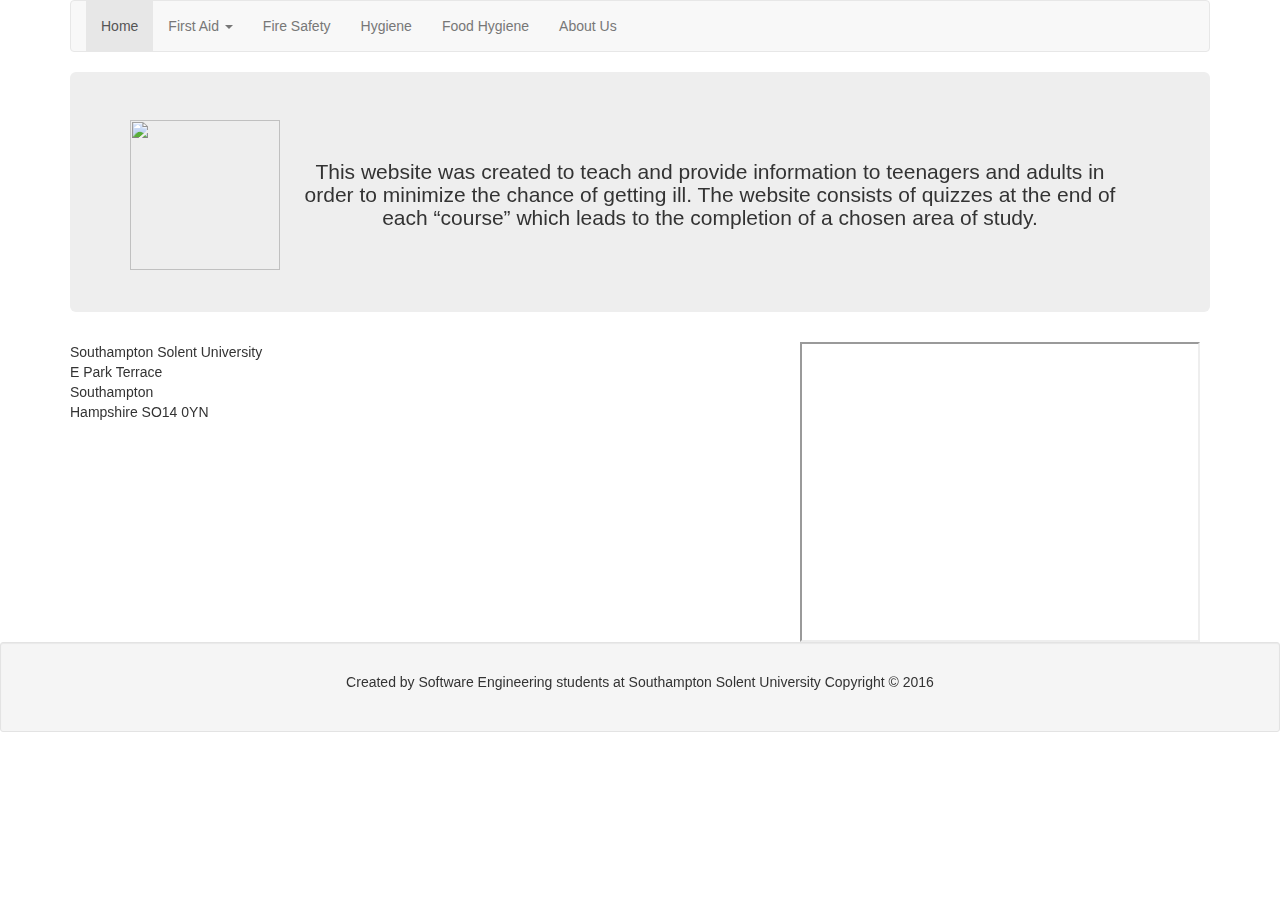
==== AboutUs.html @ 8a079510 "created all pages and made all links working" ====
<!DOCTYPE html>
<html>
<head>
    <meta charset="UTF-8">
    <meta name="viewport" content="width=device-width, initial-scale=1">
    <title>Stay Safe!</title>

    <link rel="stylesheet" href="http://maxcdn.bootstrapcdn.com/bootstrap/3.3.6/css/bootstrap.min.css">
    <script src="https://ajax.googleapis.com/ajax/libs/jquery/1.12.0/jquery.min.js"></script>
    <script src="http://maxcdn.bootstrapcdn.com/bootstrap/3.3.6/js/bootstrap.min.js"></script>
    <link rel="stylesheet" type="text/css" href="style.css"/>

</head>
<body >
<div class="container">
    <!-- nav bar (drop down menu) -->
    <nav class="navbar navbar-default" role="navigation"> <!-- navbar-fixed-top -->


        <div class="navbar-header">

            <button type="button" class="navbar-toggle" data-toggle="collapse" data-target=".navbar-collapse">
                <span class="icon-bar"></span>
                <span class="icon-bar"></span>
                <span class="icon-bar"></span>
            </button>
            <a href="#" class="navbar-brand visible-xs-inline">Stay Safe</a>
        </div>
        <div class="navbar-collapse collapse">
            <ul class="nav navbar-nav">
                <li class="active"><a href="index.html">Home</a></li>
                <li class="dropdown">
                    <a href="FirstAid.html" class="dropdown-toggle" data-toggle="dropdown">First Aid <span class="caret"></span></a>
                    <ul class="dropdown-menu">
                        <li><a href="#">CPR</a></li>
                        <li><a href="#">Allergic</a></li>
                        <li><a href="#">Brunds and Scalds</a></li>
                        <li><a href="#">Bleeding</a></li>
                        <li><a href="#">Choking</a></li>
                        <li><a href="#">Hear Attack</a></li>
                        <li><a href="#">Quiz</a></li>
                    </ul>
                </li>
                <li><a href="FireSafety.html">Fire Safety</a></li>
                <li><a href="Hygiene.html">Hygiene</a></li>
                <li><a href="FoodHygiene.html">Food Hygiene</a></li>
                <li><a href="#">About Us</a></li>
            </ul>
        </div>

        <div class="push"></div>

    </nav>
    <div class="jumbotron">
        <a href="index.html" class="logo hidden-xs"style="float: left"><img src="images/logo1.png" class="img-responsive" style="margin-right:10px;width:150px;height:150px"/></a>
        <h3><p style="text-align: center;padding: 20px">This website was created to teach and provide information to teenagers and adults in order to
            minimize the chance of getting ill. The website consists of quizzes at the end of each “course” which leads to the completion of a chosen area of study.</p></h3>
    </div>
            <iframe  src="https://www.google.com/maps/embed?pb=!1m18!1m12!1m3!1d2515.850085842006!2d-1.4023890849805833!3d50.90798996217289!2m3!1f0!2f0!3f0!3m2!1i1024!2i768!4f13.1!3m3!1m2!1s0x487476b1943c33e9%3A0x7b3d2a7c433db059!2sSouthampton+Solent+University!5e0!3m2!1sen!2suk!4v1455064328554"style="float:right;margin-right:10px;width:400px;height:300px"></iframe>
            <p>Southampton Solent University<br>
                E Park Terrace<br>
                Southampton<br>
                Hampshire SO14 0YN</p>
    </div>

<div class="well well-sm">
    <footer class="navbar-bottom row-fluid"style="text-align: center;padding: 20px">
        <p>Created by Software Engineering students at Southampton Solent University Copyright &copy 2016 </p>
    </footer>
</div>
</div>
</body>
</html>
---- style.css ----
<<<<<<< HEAD
body{
    background-image:url("images/pattern.jpg");
=======
body
{
	background-color: #e3e3e3;

}
.container {
    background-color: #89bdd3 ;
}
.nav{
    background-color: #c9c9c9;
}
.navbar
{
	font-size: 25px;
	float: bottom;
	background: #9ad3de;
	border: none;

}
.navbar-default .navbar-text {
  color: #000000;
}
.navbar-default .navbar-nav > li > a {
  color: #000000;
}
.logo img{
width: 151px;
height: 144px;
display: inline-block;
}
.logo img:hover
{
	opacity: 0.8;
}
.navbar .navbar-nav {
    display: inline-block;
    float: none;
>>>>>>> 2bb70fb26e9a42a5f3c1debdeafbacf7607a1fbb
}
a.thumbnail{
    border-color: transparent;
    border-width: 12px;
    background-color: #89bdd3;

<<<<<<< HEAD
=======
.navbar .navbar-collapse {
    text-align: center;
}
footer{
    padding: 20px;
    text-align: center;
    background-color: #9ad3de;
}
a.tilelink{
    background-color: #9ad3de;
>>>>>>> 2bb70fb26e9a42a5f3c1debdeafbacf7607a1fbb
    color:#000000;
    text-decoration: none;
    display: inline-block;
    margin: 20px;
}
a.thumbnail:hover
{
    border-style: solid;
    border-width: 12px;
    background-color: #9ad3de;
    opacity: 0.8
}
<<<<<<< HEAD
#firstAidTile:hover{
    border-color: greenyellow;
}
#fireSafetyTile:hover{
    border-color: red;
}
#hygieneTile:hover{
    border-color: deepskyblue;
}
#foodHygieneTile:hover{
    border-color: orange;
=======
.col-sm-6
{
    padding: 10px;
>>>>>>> 2bb70fb26e9a42a5f3c1debdeafbacf7607a1fbb
}
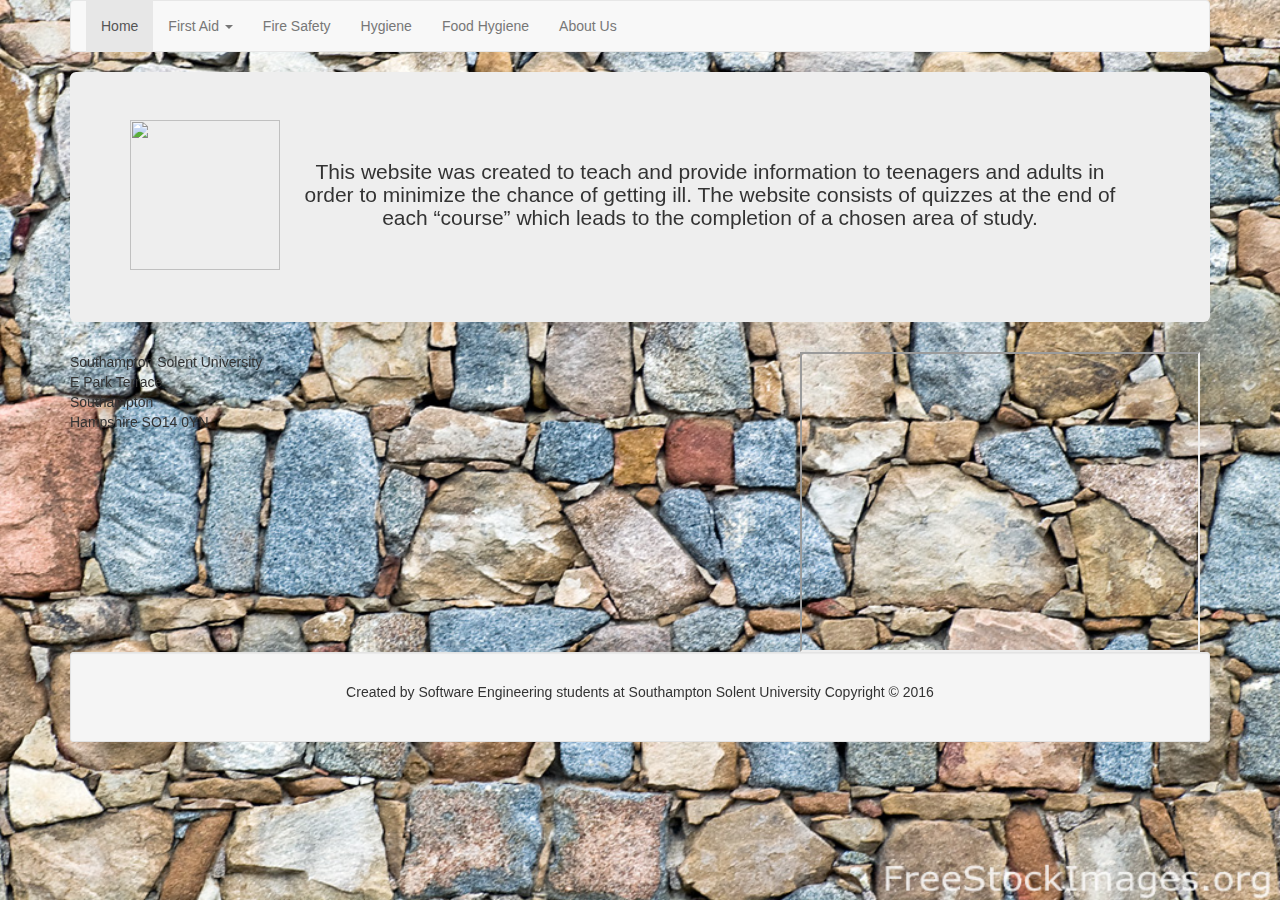
==== commit f7ecb77a: "populated FireSafety page, fixed index page main tiles, fixed background position" ====
--- a/AboutUs.html
+++ b/AboutUs.html
@@ -56,14 +56,15 @@
         <h3><p style="text-align: center;padding: 20px">This website was created to teach and provide information to teenagers and adults in order to
             minimize the chance of getting ill. The website consists of quizzes at the end of each “course” which leads to the completion of a chosen area of study.</p></h3>
     </div>
+	<div style="min-height:300px">
             <iframe  src="https://www.google.com/maps/embed?pb=!1m18!1m12!1m3!1d2515.850085842006!2d-1.4023890849805833!3d50.90798996217289!2m3!1f0!2f0!3f0!3m2!1i1024!2i768!4f13.1!3m3!1m2!1s0x487476b1943c33e9%3A0x7b3d2a7c433db059!2sSouthampton+Solent+University!5e0!3m2!1sen!2suk!4v1455064328554"style="float:right;margin-right:10px;width:400px;height:300px"></iframe>
             <p>Southampton Solent University<br>
                 E Park Terrace<br>
                 Southampton<br>
                 Hampshire SO14 0YN</p>
-    </div>
-
-<div class="well well-sm">
+	</div>
+	<div style"clear:both"></div>
+	<div class="well well-sm">
     <footer class="navbar-bottom row-fluid"style="text-align: center;padding: 20px">
         <p>Created by Software Engineering students at Southampton Solent University Copyright &copy 2016 </p>
     </footer>
--- a/style.css
+++ b/style.css
@@ -1,91 +1,68 @@
-<<<<<<< HEAD
-body{
-    background-image:url("images/pattern.jpg");
-=======
-body
-{
-	background-color: #e3e3e3;
 
+body {
+    background-image: url("images/stoneWallpeper.jpg");
+    background-size: 100% 100%;
+    background-repeat: no-repeat;
+	background-attachment: fixed;
 }
-.container {
-    background-color: #89bdd3 ;
-}
-.nav{
-    background-color: #c9c9c9;
-}
-.navbar
-{
-	font-size: 25px;
-	float: bottom;
-	background: #9ad3de;
-	border: none;
 
-}
-.navbar-default .navbar-text {
-  color: #000000;
-}
-.navbar-default .navbar-nav > li > a {
-  color: #000000;
-}
-.logo img{
-width: 151px;
-height: 144px;
-display: inline-block;
+.jumbotron{
+	min-height: 250px;
 }
 .logo img:hover
 {
 	opacity: 0.8;
 }
-.navbar .navbar-nav {
-    display: inline-block;
-    float: none;
->>>>>>> 2bb70fb26e9a42a5f3c1debdeafbacf7607a1fbb
-}
-a.thumbnail{
+
+a.thumbnail {
     border-color: transparent;
     border-width: 12px;
     background-color: #89bdd3;
-
-<<<<<<< HEAD
-=======
+}
 .navbar .navbar-collapse {
     text-align: center;
 }
-footer{
-    padding: 20px;
-    text-align: center;
-    background-color: #9ad3de;
-}
+
 a.tilelink{
     background-color: #9ad3de;
->>>>>>> 2bb70fb26e9a42a5f3c1debdeafbacf7607a1fbb
     color:#000000;
     text-decoration: none;
     display: inline-block;
     margin: 20px;
+}
+.thumbnail{
+	min-height: 190px;
 }
 a.thumbnail:hover
 {
     border-style: solid;
     border-width: 12px;
     background-color: #9ad3de;
+    text-decoration: none;
     opacity: 0.8
 }
-<<<<<<< HEAD
 #firstAidTile:hover{
     border-color: greenyellow;
 }
+
 #fireSafetyTile:hover{
     border-color: red;
 }
 #hygieneTile:hover{
     border-color: deepskyblue;
 }
-#foodHygieneTile:hover{
+#foodHygieneTile:hover {
     border-color: orange;
-=======
-.col-sm-6
-{
-    padding: 10px;
->>>>>>> 2bb70fb26e9a42a5f3c1debdeafbacf7607a1fbb
 }
+#accordionFirstAid{
+    background: greenyellow;
+}
+#accordionFireSafety{
+    background: red;
+}
+li {
+    list-style: none;
+}
+.dropdown:hover .dropdown-menu {
+display: block;
+}
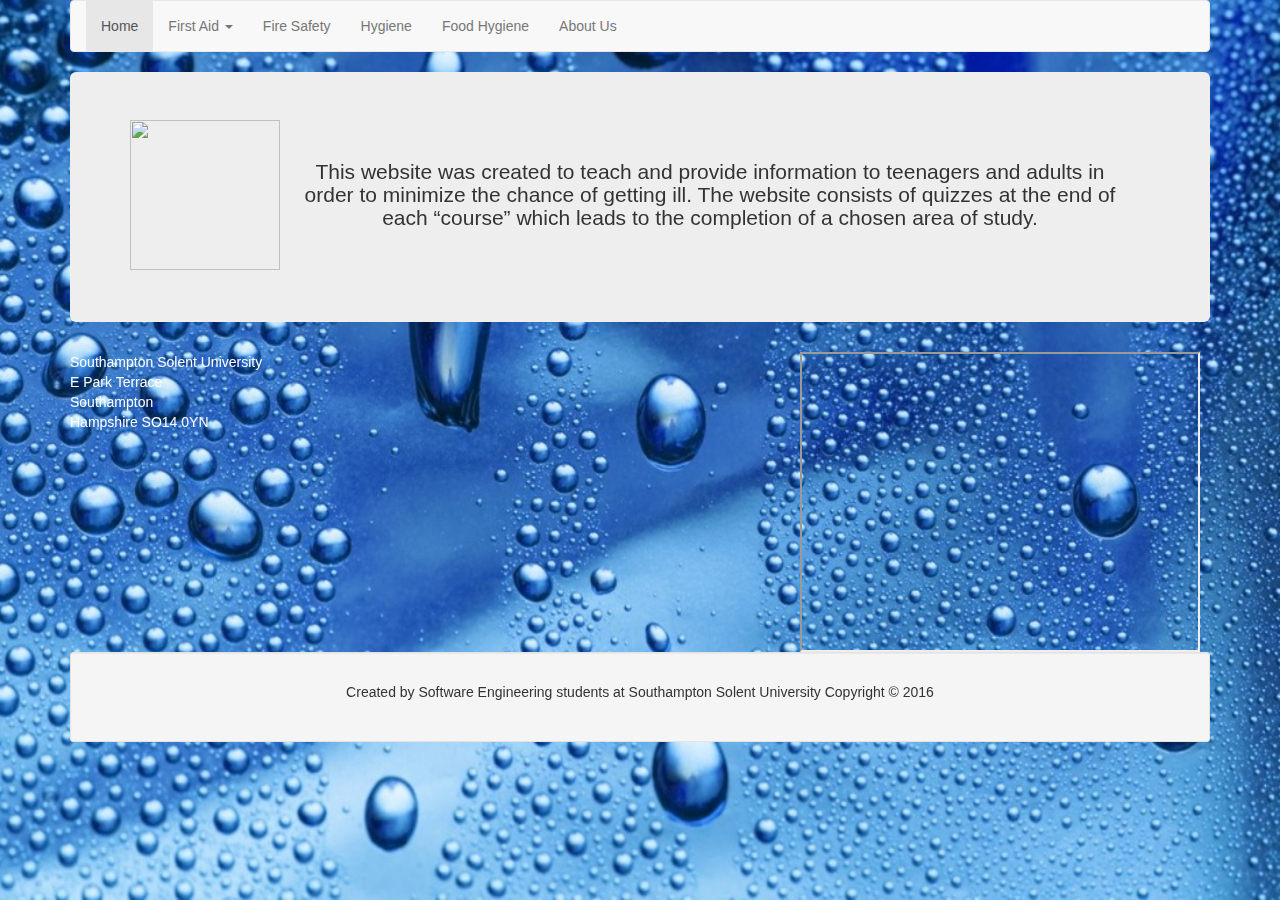
==== commit 0f735a50: "Added content to hygiene page and rearenge all picturres and videos" ====
--- a/AboutUs.html
+++ b/AboutUs.html
@@ -58,7 +58,7 @@
     </div>
 	<div style="min-height:300px">
             <iframe  src="https://www.google.com/maps/embed?pb=!1m18!1m12!1m3!1d2515.850085842006!2d-1.4023890849805833!3d50.90798996217289!2m3!1f0!2f0!3f0!3m2!1i1024!2i768!4f13.1!3m3!1m2!1s0x487476b1943c33e9%3A0x7b3d2a7c433db059!2sSouthampton+Solent+University!5e0!3m2!1sen!2suk!4v1455064328554"style="float:right;margin-right:10px;width:400px;height:300px"></iframe>
-            <p>Southampton Solent University<br>
+            <p id="address">Southampton Solent University<br>
                 E Park Terrace<br>
                 Southampton<br>
                 Hampshire SO14 0YN</p>
--- a/style.css
+++ b/style.css
@@ -1,6 +1,6 @@
 
 body {
-    background-image: url("images/stoneWallpeper.jpg");
+    background-image: url("images/watterWallpeper.jpg");
     background-size: 100% 100%;
     background-repeat: no-repeat;
 	background-attachment: fixed;
@@ -60,9 +60,15 @@
 #accordionFireSafety{
     background: red;
 }
+#accordionHygiene{
+	background:deepskyblue;
+}
 li {
     list-style: none;
 }
 .dropdown:hover .dropdown-menu {
 display: block;
 }
+#address{
+	color: white;
+}
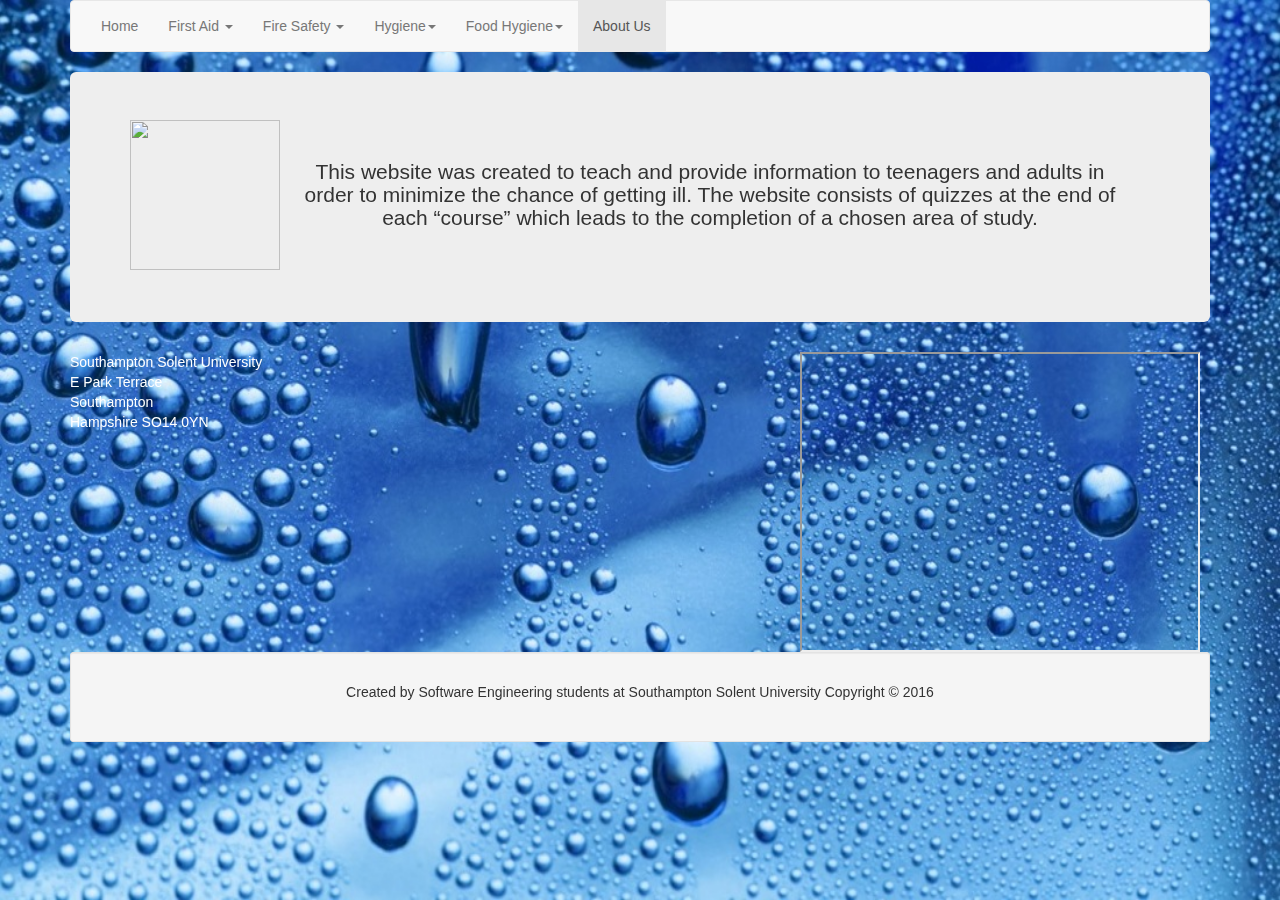
==== commit 915a9b39: "updated FoodHygiene quiz and links on all pages" ====
--- a/AboutUs.html
+++ b/AboutUs.html
@@ -26,27 +26,57 @@
             </button>
             <a href="#" class="navbar-brand visible-xs-inline">Stay Safe</a>
         </div>
-        <div class="navbar-collapse collapse">
-            <ul class="nav navbar-nav">
-                <li class="active"><a href="index.html">Home</a></li>
-                <li class="dropdown">
-                    <a href="FirstAid.html" class="dropdown-toggle" data-toggle="dropdown">First Aid <span class="caret"></span></a>
-                    <ul class="dropdown-menu">
-                        <li><a href="#">CPR</a></li>
-                        <li><a href="#">Allergic</a></li>
-                        <li><a href="#">Brunds and Scalds</a></li>
-                        <li><a href="#">Bleeding</a></li>
-                        <li><a href="#">Choking</a></li>
-                        <li><a href="#">Hear Attack</a></li>
-                        <li><a href="#">Quiz</a></li>
-                    </ul>
-                </li>
-                <li><a href="FireSafety.html">Fire Safety</a></li>
-                <li><a href="Hygiene.html">Hygiene</a></li>
-                <li><a href="FoodHygiene.html">Food Hygiene</a></li>
-                <li><a href="#">About Us</a></li>
-            </ul>
-        </div>
+            <div class="navbar-collapse collapse">
+                <ul class="nav navbar-nav">
+                    <li><a href="index.html">Home</a></li>
+                    <li class="dropdown">
+                        <a href="FirstAid.html" class="dropdown-toggle" data-toggle="dropdown">First Aid <span class="caret"></span></a>
+                        <ul class="dropdown-menu">
+                            <li><a href="FirstAid.html#overview">Overview</a></li>
+                            <li><a href="FirstAid.html#cpr">CPR</a></li>
+                            <li><a href="FirstAid.html#allergic">Allergic</a></li>
+                            <li><a href="FirstAid.html#burns">Burns and Scalds</a></li>
+                            <li><a href="FirstAid.html#bleeding">Bleeding</a></li>
+                            <li><a href="FirstAid.html#choking">Choking</a></li>
+                            <li><a href="FirstAid.html#heart">Heart Attack</a></li>
+                            <li><a href="FirstAid.html#quiz">Quiz</a></li>
+                        </ul>
+                    </li>
+                    <li class="dropdown"><a href="FireSafety.html"  class="dropdown-toggle" data-toggle="dropdown">Fire Safety <span class="caret"></span></a>
+                        <ul class="dropdown-menu">
+                            <li><a href="FireSafety.html#overview">Overview</a></li>
+                            <li><a href="FireSafety.html#fire">Fire Prevention</a></li>
+                            <li><a href="FireSafety.html#limitingfire">Limiting the development of fire</a></li>
+                            <li><a href="FireSafety.html#firetypes">Different types of fires </a></li>
+                            <li><a href="FireSafety.html#extinguisher">How to use fire extinguisher</a></li>
+                            <li><a href="FireSafety.html#quiz">Quiz</a></li>
+                        </ul>
+                    </li>
+                    <li class="dropdown">
+                        <a href="Hygiene.html" class="dropdown-toggle" data-toggle="dropdown">Hygiene<span class="caret"></span></a>
+                        <ul class="dropdown-menu">
+                            <li><a href="Hygiene.html#overview">Overview</a></li>
+                            <li><a href="Hygiene.html#gPractices">General Practices</a></li>
+                            <li><a href="Hygiene.html#hair">Hygiene Practices - Hair</a></li>
+                            <li><a href="Hygiene.html#teeth">Hygiene Practices - Teeth</a></li>
+                            <li><a href="Hygiene.html#ears">Hygiene Practices - Ears</a></li>
+                            <li><a href="Hygiene.html#hands">Hygiene Practices - Hands</a></li>
+                            <li><a href="Hygiene.html#feet">Hygiene Practices - Feet</a></li>
+                            <li><a href="Hygiene.html#quiz">Quiz</a></li>
+                        </ul>
+                    </li>
+                    <li class="dropdown">
+                        <a href="FoodHygiene.html" class="dropdown-toggle" data-toggle="dropdown">Food Hygiene<span class="caret"></span></a>
+                        <ul class="dropdown-menu">
+                            <li><a href="FoodHygiene.html#overview">Overview</a></li>
+                            <li><a href="FoodHygiene.html#signs">Symptoms of food poisoning</a></li>
+                            <li><a href="FoodHygiene.html#preventPoisoning">Preventing food poisoning</a></li>
+                            <li><a href="FoodHygiene.html#quiz">Quiz</a></li>
+                        </ul>
+                    </li>
+                    <li class="active"><a href="AboutUs.html">About Us</a></li>
+                </ul>
+            </div>
 
         <div class="push"></div>
 
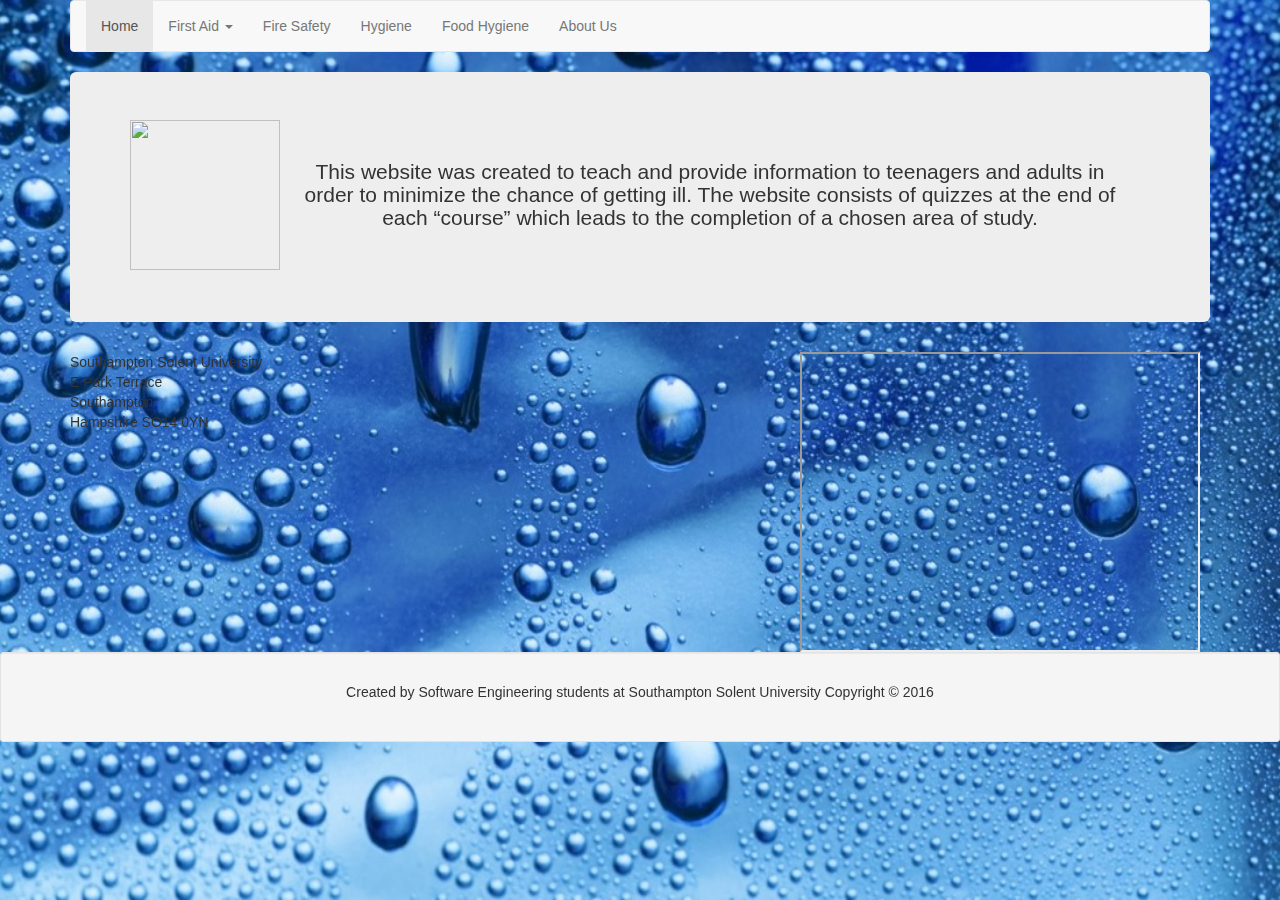
==== commit d3cd50f3: "updated FoodHygiene quiz and link on all pages" ====
--- a/AboutUs.html
+++ b/AboutUs.html
@@ -26,57 +26,27 @@
             </button>
             <a href="#" class="navbar-brand visible-xs-inline">Stay Safe</a>
         </div>
-            <div class="navbar-collapse collapse">
-                <ul class="nav navbar-nav">
-                    <li><a href="index.html">Home</a></li>
-                    <li class="dropdown">
-                        <a href="FirstAid.html" class="dropdown-toggle" data-toggle="dropdown">First Aid <span class="caret"></span></a>
-                        <ul class="dropdown-menu">
-                            <li><a href="FirstAid.html#overview">Overview</a></li>
-                            <li><a href="FirstAid.html#cpr">CPR</a></li>
-                            <li><a href="FirstAid.html#allergic">Allergic</a></li>
-                            <li><a href="FirstAid.html#burns">Burns and Scalds</a></li>
-                            <li><a href="FirstAid.html#bleeding">Bleeding</a></li>
-                            <li><a href="FirstAid.html#choking">Choking</a></li>
-                            <li><a href="FirstAid.html#heart">Heart Attack</a></li>
-                            <li><a href="FirstAid.html#quiz">Quiz</a></li>
-                        </ul>
-                    </li>
-                    <li class="dropdown"><a href="FireSafety.html"  class="dropdown-toggle" data-toggle="dropdown">Fire Safety <span class="caret"></span></a>
-                        <ul class="dropdown-menu">
-                            <li><a href="FireSafety.html#overview">Overview</a></li>
-                            <li><a href="FireSafety.html#fire">Fire Prevention</a></li>
-                            <li><a href="FireSafety.html#limitingfire">Limiting the development of fire</a></li>
-                            <li><a href="FireSafety.html#firetypes">Different types of fires </a></li>
-                            <li><a href="FireSafety.html#extinguisher">How to use fire extinguisher</a></li>
-                            <li><a href="FireSafety.html#quiz">Quiz</a></li>
-                        </ul>
-                    </li>
-                    <li class="dropdown">
-                        <a href="Hygiene.html" class="dropdown-toggle" data-toggle="dropdown">Hygiene<span class="caret"></span></a>
-                        <ul class="dropdown-menu">
-                            <li><a href="Hygiene.html#overview">Overview</a></li>
-                            <li><a href="Hygiene.html#gPractices">General Practices</a></li>
-                            <li><a href="Hygiene.html#hair">Hygiene Practices - Hair</a></li>
-                            <li><a href="Hygiene.html#teeth">Hygiene Practices - Teeth</a></li>
-                            <li><a href="Hygiene.html#ears">Hygiene Practices - Ears</a></li>
-                            <li><a href="Hygiene.html#hands">Hygiene Practices - Hands</a></li>
-                            <li><a href="Hygiene.html#feet">Hygiene Practices - Feet</a></li>
-                            <li><a href="Hygiene.html#quiz">Quiz</a></li>
-                        </ul>
-                    </li>
-                    <li class="dropdown">
-                        <a href="FoodHygiene.html" class="dropdown-toggle" data-toggle="dropdown">Food Hygiene<span class="caret"></span></a>
-                        <ul class="dropdown-menu">
-                            <li><a href="FoodHygiene.html#overview">Overview</a></li>
-                            <li><a href="FoodHygiene.html#signs">Symptoms of food poisoning</a></li>
-                            <li><a href="FoodHygiene.html#preventPoisoning">Preventing food poisoning</a></li>
-                            <li><a href="FoodHygiene.html#quiz">Quiz</a></li>
-                        </ul>
-                    </li>
-                    <li class="active"><a href="AboutUs.html">About Us</a></li>
-                </ul>
-            </div>
+        <div class="navbar-collapse collapse">
+            <ul class="nav navbar-nav">
+                <li class="active"><a href="index.html">Home</a></li>
+                <li class="dropdown">
+                    <a href="FirstAid.html" class="dropdown-toggle" data-toggle="dropdown">First Aid <span class="caret"></span></a>
+                    <ul class="dropdown-menu">
+                        <li><a href="#">CPR</a></li>
+                        <li><a href="#">Allergic</a></li>
+                        <li><a href="#">Brunds and Scalds</a></li>
+                        <li><a href="#">Bleeding</a></li>
+                        <li><a href="#">Choking</a></li>
+                        <li><a href="#">Hear Attack</a></li>
+                        <li><a href="#">Quiz</a></li>
+                    </ul>
+                </li>
+                <li><a href="FireSafety.html">Fire Safety</a></li>
+                <li><a href="Hygiene.html">Hygiene</a></li>
+                <li><a href="FoodHygiene.html">Food Hygiene</a></li>
+                <li><a href="#">About Us</a></li>
+            </ul>
+        </div>
 
         <div class="push"></div>
 
@@ -86,15 +56,14 @@
         <h3><p style="text-align: center;padding: 20px">This website was created to teach and provide information to teenagers and adults in order to
             minimize the chance of getting ill. The website consists of quizzes at the end of each “course” which leads to the completion of a chosen area of study.</p></h3>
     </div>
-	<div style="min-height:300px">
             <iframe  src="https://www.google.com/maps/embed?pb=!1m18!1m12!1m3!1d2515.850085842006!2d-1.4023890849805833!3d50.90798996217289!2m3!1f0!2f0!3f0!3m2!1i1024!2i768!4f13.1!3m3!1m2!1s0x487476b1943c33e9%3A0x7b3d2a7c433db059!2sSouthampton+Solent+University!5e0!3m2!1sen!2suk!4v1455064328554"style="float:right;margin-right:10px;width:400px;height:300px"></iframe>
-            <p id="address">Southampton Solent University<br>
+            <p>Southampton Solent University<br>
                 E Park Terrace<br>
                 Southampton<br>
                 Hampshire SO14 0YN</p>
-	</div>
-	<div style"clear:both"></div>
-	<div class="well well-sm">
+    </div>
+
+<div class="well well-sm">
     <footer class="navbar-bottom row-fluid"style="text-align: center;padding: 20px">
         <p>Created by Software Engineering students at Southampton Solent University Copyright &copy 2016 </p>
     </footer>
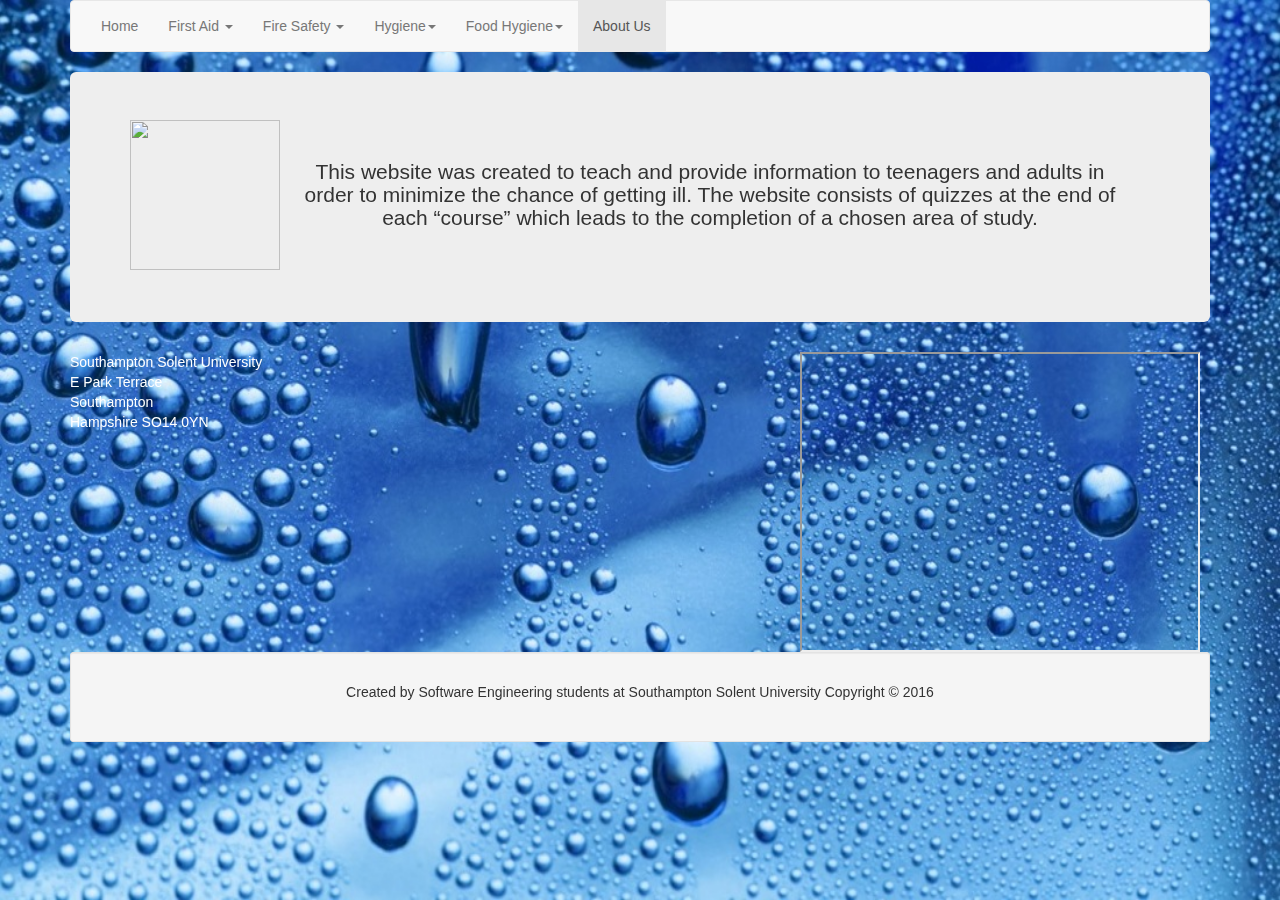
==== commit 7c47364e: "updated FoodHygiene quiz and links on all pages" ====
--- a/AboutUs.html
+++ b/AboutUs.html
@@ -26,27 +26,57 @@
             </button>
             <a href="#" class="navbar-brand visible-xs-inline">Stay Safe</a>
         </div>
-        <div class="navbar-collapse collapse">
-            <ul class="nav navbar-nav">
-                <li class="active"><a href="index.html">Home</a></li>
-                <li class="dropdown">
-                    <a href="FirstAid.html" class="dropdown-toggle" data-toggle="dropdown">First Aid <span class="caret"></span></a>
-                    <ul class="dropdown-menu">
-                        <li><a href="#">CPR</a></li>
-                        <li><a href="#">Allergic</a></li>
-                        <li><a href="#">Brunds and Scalds</a></li>
-                        <li><a href="#">Bleeding</a></li>
-                        <li><a href="#">Choking</a></li>
-                        <li><a href="#">Hear Attack</a></li>
-                        <li><a href="#">Quiz</a></li>
-                    </ul>
-                </li>
-                <li><a href="FireSafety.html">Fire Safety</a></li>
-                <li><a href="Hygiene.html">Hygiene</a></li>
-                <li><a href="FoodHygiene.html">Food Hygiene</a></li>
-                <li><a href="#">About Us</a></li>
-            </ul>
-        </div>
+            <div class="navbar-collapse collapse">
+                <ul class="nav navbar-nav">
+                    <li><a href="index.html">Home</a></li>
+                    <li class="dropdown">
+                        <a href="FirstAid.html" class="dropdown-toggle" data-toggle="dropdown">First Aid <span class="caret"></span></a>
+                        <ul class="dropdown-menu">
+                            <li><a href="FirstAid.html#overview">Overview</a></li>
+                            <li><a href="FirstAid.html#cpr">CPR</a></li>
+                            <li><a href="FirstAid.html#allergic">Allergic</a></li>
+                            <li><a href="FirstAid.html#burns">Burns and Scalds</a></li>
+                            <li><a href="FirstAid.html#bleeding">Bleeding</a></li>
+                            <li><a href="FirstAid.html#choking">Choking</a></li>
+                            <li><a href="FirstAid.html#heart">Heart Attack</a></li>
+                            <li><a href="FirstAid.html#quiz">Quiz</a></li>
+                        </ul>
+                    </li>
+                    <li class="dropdown"><a href="FireSafety.html"  class="dropdown-toggle" data-toggle="dropdown">Fire Safety <span class="caret"></span></a>
+                        <ul class="dropdown-menu">
+                            <li><a href="FireSafety.html#overview">Overview</a></li>
+                            <li><a href="FireSafety.html#fire">Fire Prevention</a></li>
+                            <li><a href="FireSafety.html#limitingfire">Limiting the development of fire</a></li>
+                            <li><a href="FireSafety.html#firetypes">Different types of fires </a></li>
+                            <li><a href="FireSafety.html#extinguisher">How to use fire extinguisher</a></li>
+                            <li><a href="FireSafety.html#quiz">Quiz</a></li>
+                        </ul>
+                    </li>
+                    <li class="dropdown">
+                        <a href="Hygiene.html" class="dropdown-toggle" data-toggle="dropdown">Hygiene<span class="caret"></span></a>
+                        <ul class="dropdown-menu">
+                            <li><a href="Hygiene.html#overview">Overview</a></li>
+                            <li><a href="Hygiene.html#gPractices">General Practices</a></li>
+                            <li><a href="Hygiene.html#hair">Hygiene Practices - Hair</a></li>
+                            <li><a href="Hygiene.html#teeth">Hygiene Practices - Teeth</a></li>
+                            <li><a href="Hygiene.html#ears">Hygiene Practices - Ears</a></li>
+                            <li><a href="Hygiene.html#hands">Hygiene Practices - Hands</a></li>
+                            <li><a href="Hygiene.html#feet">Hygiene Practices - Feet</a></li>
+                            <li><a href="Hygiene.html#quiz">Quiz</a></li>
+                        </ul>
+                    </li>
+                    <li class="dropdown">
+                        <a href="FoodHygiene.html" class="dropdown-toggle" data-toggle="dropdown">Food Hygiene<span class="caret"></span></a>
+                        <ul class="dropdown-menu">
+                            <li><a href="FoodHygiene.html#overview">Overview</a></li>
+                            <li><a href="FoodHygiene.html#signs">Symptoms of food poisoning</a></li>
+                            <li><a href="FoodHygiene.html#preventPoisoning">Preventing food poisoning</a></li>
+                            <li><a href="FoodHygiene.html#quiz">Quiz</a></li>
+                        </ul>
+                    </li>
+                    <li class="active"><a href="AboutUs.html">About Us</a></li>
+                </ul>
+            </div>
 
         <div class="push"></div>
 
@@ -56,14 +86,15 @@
         <h3><p style="text-align: center;padding: 20px">This website was created to teach and provide information to teenagers and adults in order to
             minimize the chance of getting ill. The website consists of quizzes at the end of each “course” which leads to the completion of a chosen area of study.</p></h3>
     </div>
+	<div style="min-height:300px">
             <iframe  src="https://www.google.com/maps/embed?pb=!1m18!1m12!1m3!1d2515.850085842006!2d-1.4023890849805833!3d50.90798996217289!2m3!1f0!2f0!3f0!3m2!1i1024!2i768!4f13.1!3m3!1m2!1s0x487476b1943c33e9%3A0x7b3d2a7c433db059!2sSouthampton+Solent+University!5e0!3m2!1sen!2suk!4v1455064328554"style="float:right;margin-right:10px;width:400px;height:300px"></iframe>
-            <p>Southampton Solent University<br>
+            <p id="address">Southampton Solent University<br>
                 E Park Terrace<br>
                 Southampton<br>
                 Hampshire SO14 0YN</p>
-    </div>
-
-<div class="well well-sm">
+	</div>
+	<div style"clear:both"></div>
+	<div class="well well-sm">
     <footer class="navbar-bottom row-fluid"style="text-align: center;padding: 20px">
         <p>Created by Software Engineering students at Southampton Solent University Copyright &copy 2016 </p>
     </footer>
